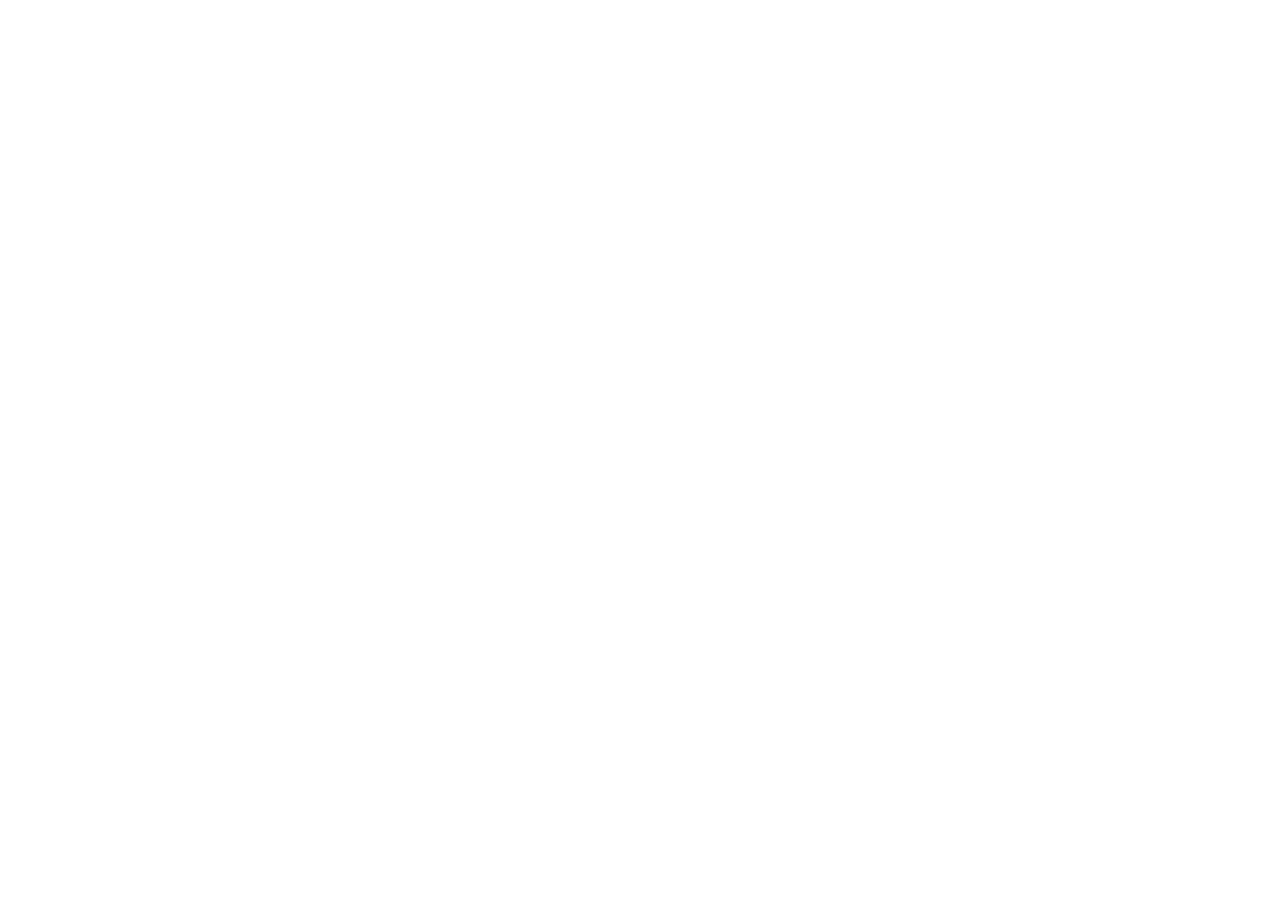
==== src/index.html @ 1aa41770 "Initial commit" ====
<!DOCTYPE html>
<html lang="en">
  <head>
    <meta charset="UTF-8" />
    <link rel="icon" type="image/svg+xml" href="/favicon.svg" />
    <meta name="viewport" content="width=device-width, initial-scale=1.0" />
    <title>Vanilla App Template</title>
    <link rel="stylesheet" href="./css/styles.css" />
  </head>
  <body>
    <load src="./partials/header.html" icon-path="img/sprite.svg#logo" />

    <main>
      <!-- Loads the specified .html file -->
      <load src="./partials/vite-promo.html" />
      <load src="./partials/badges.html" />
    </main>

    <load src="./partials/footer.html" />

    <script type="module" src="./main.js"></script>
  </body>
</html>
---- src/css/styles.css ----
/**
  |============================
  | include css partials with
  | default @import url()
  |============================
*/
/* Common styles */
@import url('./reset.css');
@import url('./base.css');
@import url('./container.css');
@import url('./animations.css');

/* Sections style */
@import url('./header.css');
@import url('./vite-promo.css');
@import url('./badges.css');
@import url('./back-link.css');
@import url('./footer.css');
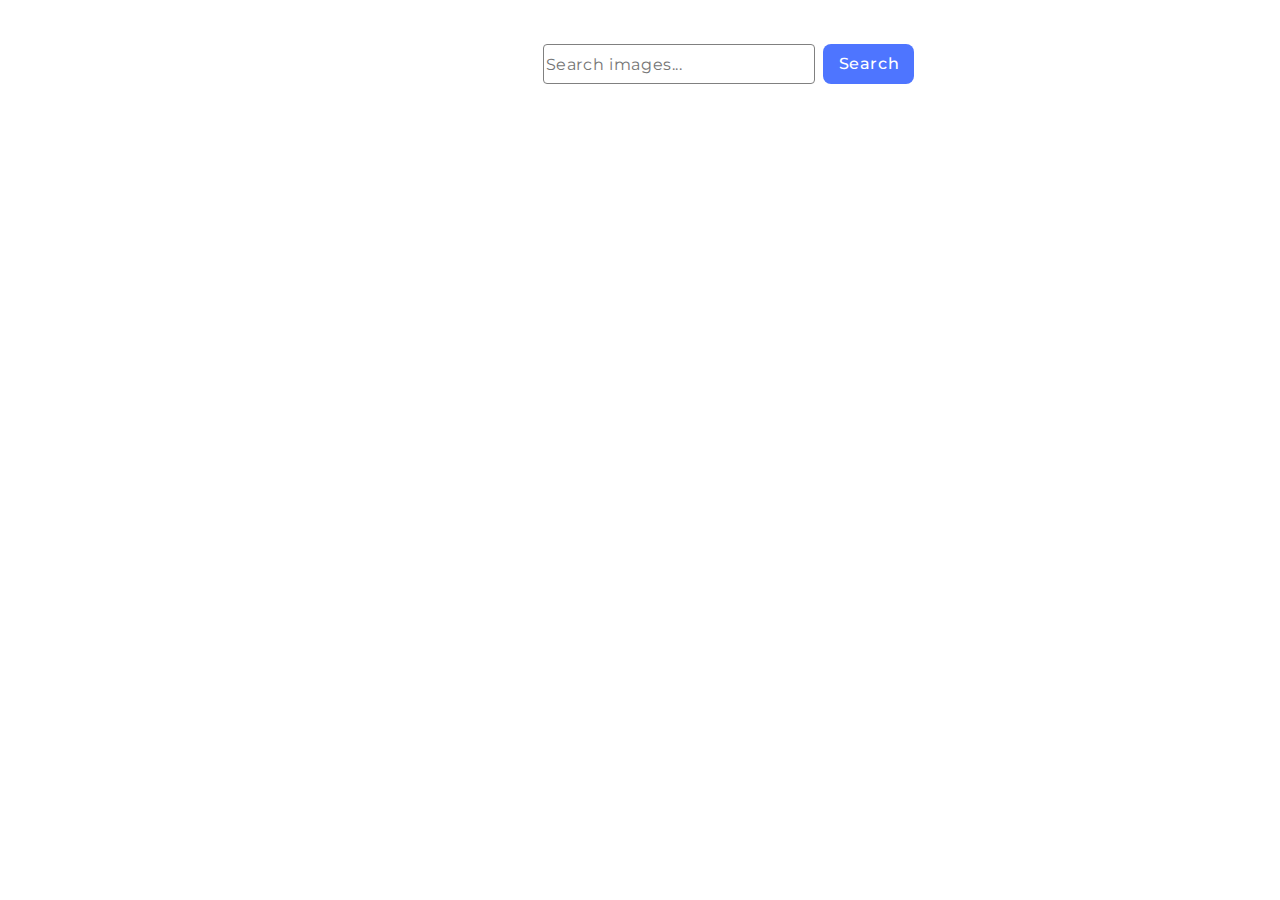
==== commit 9b02c5c0: "done" ====
--- a/src/index.html
+++ b/src/index.html
@@ -1,23 +1,32 @@
 <!DOCTYPE html>
 <html lang="en">
-  <head>
-    <meta charset="UTF-8" />
-    <link rel="icon" type="image/svg+xml" href="/favicon.svg" />
-    <meta name="viewport" content="width=device-width, initial-scale=1.0" />
-    <title>Vanilla App Template</title>
-    <link rel="stylesheet" href="./css/styles.css" />
-  </head>
-  <body>
-    <load src="./partials/header.html" icon-path="img/sprite.svg#logo" />
 
-    <main>
-      <!-- Loads the specified .html file -->
-      <load src="./partials/vite-promo.html" />
-      <load src="./partials/badges.html" />
-    </main>
+<head>
+  <meta charset="UTF-8" />
+  <meta name="viewport" content="width=device-width, initial-scale=1.0" />
+  <title>Photo Search</title>
+  <link
+    href="https://fonts.googleapis.com/css2?family=Montserrat:ital,wght@0,100..900;1,100..900&family=Roboto:wght@100;400;500;700&display=swap"
+    rel="stylesheet" />
+  <link rel="stylesheet" href="https://cdnjs.cloudflare.com/ajax/libs/font-awesome/5.15.4/css/all.min.css" />
+  <link rel="stylesheet" href="./css/styles.css" />
+</head>
 
-    <load src="./partials/footer.html" />
+<body>
+  <main>
+    <div class="form-container">
+      <form class="search-form">
+        <input type="text" class="search-input" name="query" placeholder="Search images..." /><button class="search-btn"
+          type="submit">Search</button>
+      </form>
+      <ul class="gallery"></ul>
+      <button class="load-more" style="display: none;">Load more</button>
+    </div>
+    <div class="loader-container loader-off">
+      <span class="loader">Loading images, please wait...</span>
+    </div>
+  </main>
+  <script type="module" src="./main.js"></script>
+</body>
 
-    <script type="module" src="./main.js"></script>
-  </body>
-</html>
+</html>--- a/src/css/styles.css
+++ b/src/css/styles.css
@@ -1,18 +1,213 @@
-/**
-  |============================
-  | include css partials with
-  | default @import url()
-  |============================
-*/
-/* Common styles */
-@import url('./reset.css');
-@import url('./base.css');
-@import url('./container.css');
-@import url('./animations.css');
-
-/* Sections style */
-@import url('./header.css');
-@import url('./vite-promo.css');
-@import url('./badges.css');
-@import url('./back-link.css');
-@import url('./footer.css');
+*,
+*::before,
+*::after {
+    font-family: 'Montserrat', sans-serif;
+    box-sizing: border-box;
+}
+
+ul {
+    list-style-type: none;
+}
+
+.loader {
+    transform: translate(-50%, 0%);
+    top: 108px;
+    left: 50%;
+    z-index: 999;
+    position: absolute;
+    font-size: 18px;
+    font-weight: bold;
+    color: #000;
+    letter-spacing: 2px;
+}
+
+@keyframes fadeLoading {
+    0% {
+        opacity: 1;
+    }
+
+    50% {
+        opacity: 0.6;
+    }
+
+    100% {
+        opacity: 0.3;
+    }
+}
+
+.loader-off {
+    display: none;
+}
+
+.form-container {
+    margin: auto;
+    width: 1440px;
+}
+
+.search-form {
+    display: flex;
+    align-items: center;
+    justify-content: center;
+    padding-top: 36px;
+    padding-bottom: 36px;
+}
+
+.search-input {
+    outline: transparent;
+    border: 1px solid #808080;
+    border-radius: 4px;
+    width: 272px;
+    height: 40px;
+    font-size: 16px;
+    letter-spacing: 0.04em;
+    color: #2e2f42;
+    margin-right: 8px;
+    transition: border-color 250ms cubic-bezier(0.4, 0, 0.2, 1);
+}
+
+.search-input:hover {
+    border-color: #000;
+}
+
+.search-input:active,
+.search-input:focus {
+    border-color: #4e75ff;
+    outline: transparent;
+}
+
+.search-btn {
+    width: 91px;
+    height: 40px;
+    border-radius: 8px;
+    padding: 8px 16px;
+    color: #fff;
+    background-color: #4e75ff;
+    border: none;
+    font-weight: 500;
+    font-size: 16px;
+    line-height: 1.5;
+    letter-spacing: 0.04em;
+    transition: background-color 250ms cubic-bezier(0.4, 0, 0.2, 1);
+}
+
+.search-btn:hover,
+.search-btn:focus {
+    background-color: #6c8cff;
+    outline: none;
+}
+
+.gallery {
+    display: flex;
+    justify-content: center;
+    align-items: center;
+    list-style: none;
+    flex-wrap: wrap;
+    gap: 24px;
+}
+
+.gallery-item {
+    position: relative;
+    width: 360px;
+    height: 200px;
+    overflow: hidden;
+    border: 1px solid #808080;
+}
+
+.gallery-list {
+    position: absolute;
+    display: flex;
+    align-items: center;
+    justify-content: space-around;
+    background: #fff;
+    color: #2e2f42;
+    width: 360px;
+    height: 48px;
+    padding: 0;
+    bottom: 0px;
+    margin-top: 4px;
+    transition: transform 250ms cubic-bezier(0.4, 0, 0.2, 1),
+        background-color 250ms cubic-bezier(0.4, 0, 0.2, 1),
+        height 250ms cubic-bezier(0.4, 0, 0.2, 1);
+}
+
+h3 {
+    font-weight: 600;
+    font-size: 12px;
+    line-height: 1.33;
+    letter-spacing: 0.04em;
+    transition: font-weight 250ms cubic-bezier(0.4, 0, 0.2, 1);
+}
+
+p {
+    font-size: 12px;
+    line-height: 2;
+    letter-spacing: 0.04em;
+    text-align: center;
+    transition: font-weight 250ms cubic-bezier(0.4, 0, 0.2, 1);
+}
+
+.gallery-list:hover {
+    height: 200px;
+    background-color: rgba(255, 255, 255, 0.5);
+}
+
+.gallery-list:hover p {
+    font-weight: 600;
+}
+
+.gallery-list:hover h3 {
+    font-weight: 900;
+}
+
+.gallery-link:hover+.gallery-list {
+    transform: translateY(48px);
+    background-color: rgba(255, 255, 255, 0);
+}
+
+.iziToast {
+    max-width: 432px;
+    border-radius: 4px;
+    padding: 20px;
+}
+
+.iziToast-texts {
+    display: flex !important;
+    flex-direction: column;
+    align-items: center;
+    justify-content: center;
+    max-width: 322px;
+    height: 48px !important;
+    margin: 0 !important;
+    margin-right: 24px !important;
+}
+
+.iziToast-message {
+    font-weight: 400;
+    font-size: 16px !important;
+    line-height: 1.5;
+    letter-spacing: 0.03em;
+    color: #fafafb;
+    margin: 0 !important;
+}
+
+.iziToast-icon {
+    margin-right: 12px;
+}
+
+.load-more {
+    display: block;
+    margin: 32px auto;
+    padding: 8px 16px;
+    background-color: #4e75ff;
+    color: #fff;
+    border: none;
+    border-radius: 8px;
+    cursor: pointer;
+    transition: background-color 250ms cubic-bezier(0.4, 0, 0.2, 1);
+    max-width: 125px;
+    min-height: 40px;
+}
+
+.load-more:hover {
+    background-color: #6c8cff;
+}